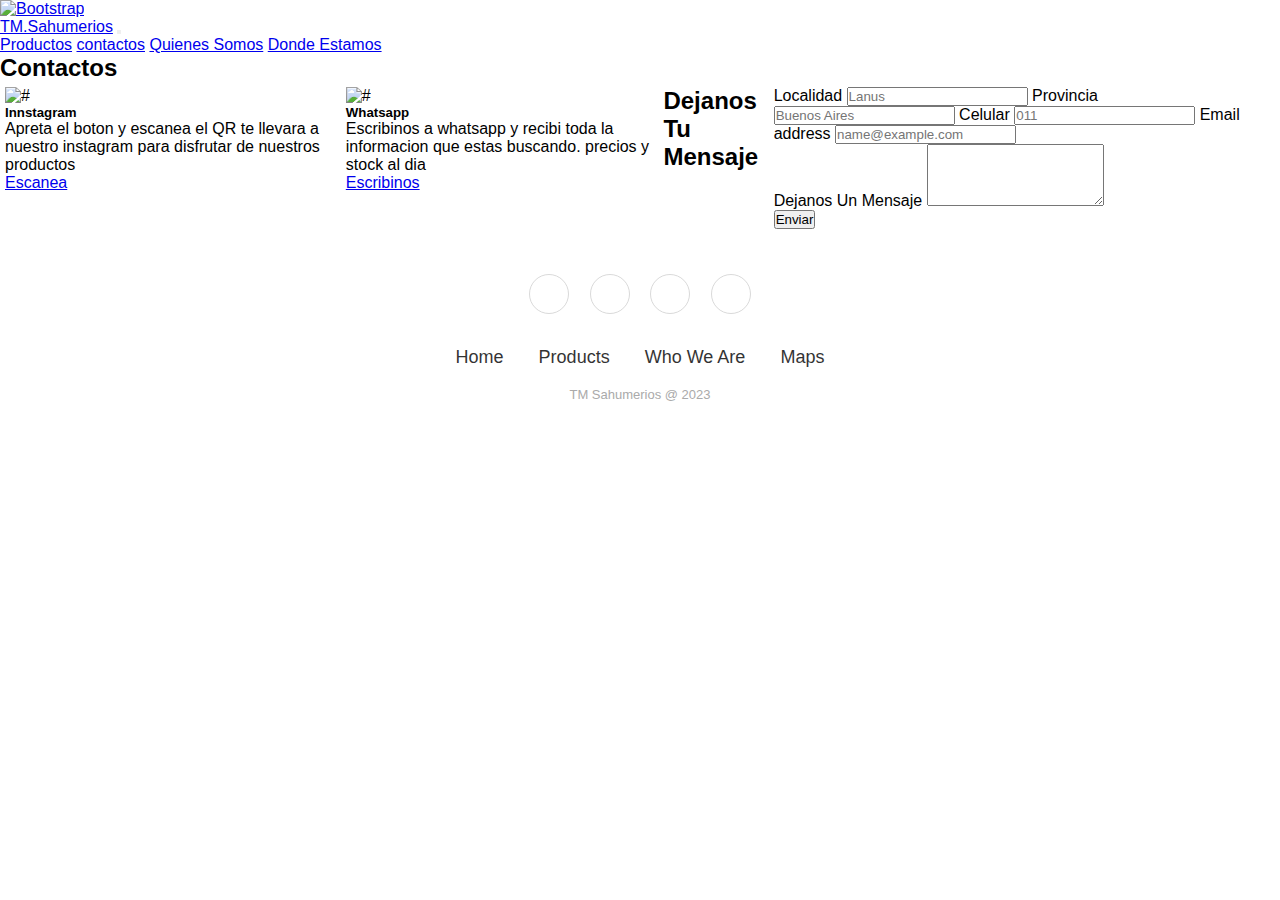
==== pages/contactos.html @ a0fb8d67 "comentarios" ====
<!DOCTYPE html>
<html lang="en">
<head>
    <meta charset="UTF-8">
    <meta name="viewport" content="width=device-width, initial-scale=1.0">
    <title>Contactos</title>
    <link rel="icon" href="../imagenes/logo TM.jpeg">
    <link rel="stylesheet" href="../CSS/style.css">
    <link rel="stylesheet" href="https://cdnjs.cloudflare.com/ajax/libs/font-awesome/6.4.0/css/all.min.css" integrity="sha512-iecdLmaskl7CVkqkXNQ/ZH/XLlvWZOJyj7Yy7tcenmpD1ypASozpmT/E0iPtmFIB46ZmdtAc9eNBvH0H/ZpiBw==" crossorigin="anonymous" referrerpolicy="no-referrer" />
    <link href="https://cdn.jsdelivr.net/npm/bootstrap@5.3.0/dist/css/bootstrap.min.css" rel="stylesheet" integrity="sha384-9ndCyUaIbzAi2FUVXJi0CjmCapSmO7SnpJef0486qhLnuZ2cdeRhO02iuK6FUUVM" crossorigin="anonymous">
    <script src="https://kit.fontawesome.com/eb496ab1a0.js" crossorigin="anonymouse"></script>
</head>
<body>
    
<!-- navegador -->

    <nav class="navbar bg-light-tertiary">
        <div class="container">
          <a class="navbar-brand" href="#">
            <img src="../imagenes/logo TM.jpeg" alt="Bootstrap" width="150" height="150">
          </a>
        
      <nav class="navbar navbar-expand-lg bg-ligth-tertiary lead">
        <div class="container-fluid">
          <a class="navbar-brand" href="../index.html">TM.Sahumerios</a>
          <button class="navbar-toggler" type="button" data-bs-toggle="collapse" data-bs-target="#navbarNavAltMarkup" aria-controls="navbarNavAltMarkup" aria-expanded="false" aria-label="Toggle navigation">
            <span class="navbar-toggler-icon"></span>
          </button>
          <div class="collapse navbar-collapse" id="navbarNavAltMarkup">
            <div class="navbar-nav">
              <a class="nav-link active" aria-current="page" href="./productos.html">Productos</a>
              <a class="nav-link" href="./contactos.html">contactos</a>
              <a class="nav-link" href="./quienessomos.html">Quienes Somos</a>
              <a class="nav-link" href="./dondeestamos.html">Donde Estamos</a>
            </div>
          </div>
        </div>
      </nav>
      </div>
      </nav>


    <main>
<!-- tarjetas de instagran y whatsapp -->

        <div class="productos text-center p-5 ">
            <h2>Contactos</h2>
        </div>
       
          <div class="container">
            <div class="row">
              <div class="col-6">
                <div class="card">
                  <img src="../imagenes/instagram-logo.png" alt="#" class="card-img-top">
                  <div class="card-body">
                    <h5 class="card-title">Innstagram</h5>
                    <p class="card-text">Apreta el boton y escanea el QR te llevara a nuestro instagram para disfrutar de nuestros productos</p>
                    <a href="../imagenes/mandala qr.jpeg" class="btn btn-primary">Escanea</a>
                  </div>
                </div>
              </div>
            
                  <div class="col-6">
                    <div class="card">
                      <img src="../imagenes/whatsapp.png" alt="#" class="card-img-top">
                      <div class="card-body">
                        <h5 class="card-title">Whatsapp</h5>
                        <p class="card-text">Escribinos a whatsapp y recibi toda la informacion que estas buscando. precios y stock al dia</p>
                        <a href="https://api.whatsapp.com/send?phone=5491133809223" class="btn btn-primary">Escribinos</a>
                      </div>
                    </div>
                  </div>
<!-- formulario de mensjes -->

                  <div class="productos text-center p-5">
                    <h2>Dejanos Tu Mensaje</h2>
                </div>


                  <div class="mb-3 py-5 bg-body-secondary">
                    <label for="exampleFormControlInput1" class="form-label">Localidad</label>
                    <input type="email" class="form-control" id="exampleFormControlInput1" placeholder="Lanus">
                    <label for="exampleFormControlInput1" class="form-label">Provincia</label>
                    <input type="email" class="form-control" id="exampleFormControlInput1" placeholder="Buenos Aires">
                    <label for="exampleFormControlInput1" class="form-label">Celular</label>
                    <input type="email" class="form-control" id="exampleFormControlInput1" placeholder="011">
                    <label for="exampleFormControlInput1" class="form-label">Email address</label>
                    <input type="email" class="form-control" id="exampleFormControlInput1" placeholder="name@example.com">
                  
                  <div class="mb-3">
                    <label for="exampleFormControlTextarea1" class="form-label">Dejanos Un Mensaje</label>
                    <textarea class="form-control" id="exampleFormControlTextarea1" rows="4"></textarea>
                    <div class="col align-bottom text-center p-4">
                      <button type="submit" class="btn btn-primary">Enviar</button>
                    </div>
                  </div>
                  </div>

</main>


<!-- pie de pagina -->


<footer>
    <section class="footer">
        <div class="social">
            <a href="https://instagram.com/tmsahumerios?igshid=OGQ5ZDc2ODk2ZA=="><i class="fab fa-instagram"></i></a>
            <a href="https://api.whatsapp.com/send?phone=5491133809223"><i class="fab fa-whatsapp"></i></a>
            <a href="https://instagram.com/tmsahumerios?igshid=OGQ5ZDc2ODk2ZA=="><i class="fab fa-facebook"></i></a>
            <a href="https://instagram.com/tmsahumerios?igshid=OGQ5ZDc2ODk2ZA=="><i class="fab fa-twitter"></i></a>
        </div>
        <ul class="list">
            <li>
                <a href="../index.html">Home</a>
            </li>
            <li>
                <a href="./productos.html">Products</a>
            </li>
            <li>
                <a href="./quienessomos.html">Who We Are</a>
            </li>
            <li>
                <a href="./dondeestamos.html">Maps</a>
            </li>
        </ul>
            <p class="copyright">
                 TM Sahumerios @ 2023
            </p>
    </section>
</footer>


<script src="https://cdn.jsdelivr.net/npm/bootstrap@5.3.0/dist/js/bootstrap.bundle.min.js" integrity="sha384-geWF76RCwLtnZ8qwWowPQNguL3RmwHVBC9FhGdlKrxdiJJigb/j/68SIy3Te4Bkz" crossorigin="anonymous"></script>
</body>
</html>
---- CSS/style.css ----
*{
   margin: 0;
   padding: 0;
   box-sizing: border-box;
   font-family: Arial, Helvetica, sans-serif;
}




/* menu de navegacion */
body{
   font-family: Arial, Helvetica, sans-serif;

   margin: 0;
   background-image: url("/imagenes/humo.webp");
   background-size: cover;
   background-position: center;
   background-attachment: fixed;
}

header{
   display: flex;
   height: 80px;
   background-color:white;
   justify-content: space-around;
}

.logo{
   display: flex;
   align-items: center;
   padding: 10px;
}
.logo img{
   height: 100px;
   margin-left: 50%;
}

.menu{
   list-style: none;
   padding: 10px;
   background: white;
   width: 90%;
   max-width: 1000px;
   margin: 50;
}
.menu li a{
   text-decoration: none;
   color: black;
   padding: 20px;
   display: block;
}
.menu li a:hover{
   color: antiquewhite;
}
.menu li{
   display: inline-block;
   text-align: center;
}

.Contenedor {
  
  font-family: Arial, Helvetica, sans-serif;
  margin: 3% 25% 10% 40%;
  width: 500px;

  display: flex;
  justify-content: center;
  flex-direction: column;
  align-items: center;
  
}






/* baner */
.banner{
   width: 100%;
   height: 800px;
   animation: banner 10s infinite linear alternate;
   background-size: 100% 100%;
   position: relative;
   display: flex;
   justify-content: center;
   align-items: center;
}
@keyframes banner{
   0%, 20%{
       background-image: url(../imagenes/buda1.jpg)
   }
   25%, 45%{
       background-image: url(../imagenes/paz2.jpg)
   }
   50%, 70%{
       background-image: url(../imagenes/imagen\ 1.jpg)
   }
   75%, 100%{
       background-image: url(../imagenes/elefante4.jpg)
   }
}





/* pagina de productos */

.catalogo {
   
   padding: 5%;
   

}

h1{text-decoration: underline;
   padding: 30px 60% 30px 45%
   
}
*{
   box-sizing: border-box;
}
body{
   margin: 0;
   padding: 0;
}
img{
   width: 100%;
}
.row{
   display: flex;
   padding: 5px;
}
.columnas{
   flex: 25%;
   padding: 5%;
   
}
.columnas img{
   margin-top: 5px;
}








/* pie de pagina */

footer {
   margin: 0;
   padding: 0;
   box-sizing: border-box;
   font-family: 'Segoe UI', Tahoma, Geneva, Verdana, sans-serif;
   font-weight: 400;
   /* background-color: #ededed; */
}

.footer{
   padding: 40px 0;
   background-image: url("/imagenes/humo.webp");
   background-size: cover;
   background-position: center;
   background-attachment: fixed;
}

.footer .social{
   text-align: center;
   padding-bottom: 25px;
   color: #4b4c4d;
}

.footer .social a{
   font-size: 24px;
   color: inherit;
   border: 1px solid #ccc;
   width: 40px;
   height: 40px;
   line-height: 38px;
   display: inline-block;
   text-align: center;
   border-radius: 50%;
   margin: 0 8px;
   opacity: 0.75;
}

.footer .social a:hover {
   opacity: 0.9;
}

.footer ul{
   margin-top: 0;
   padding: 0;
   list-style: none;
   font-size: 18px;
   line-height: 1.6;
   margin-bottom: 0;
   text-align: center;
}
.footer ul li a {
   color: inherit;
   text-decoration: none;
   opacity: 0.8;
}

.footer ul li{
   display: inline-block;
   padding: 0 15px;
}

.footer ul li a:hover{
   opacity: 1;
}

.footer .copyright{
   margin-top: 15px;
   text-align: center;
   font-size: 13px;
   color: #aaa
}






/* quienes somos texto */
.quienes-somos {
   margin: 5%;
   background-color: antiquewhite;
   height: 40vh;
   display: flex;
   justify-content: center;
   align-items: center;
   flex-direction:column
}


.quienes-somos h2{
   text-decoration: underline;
   padding: 0 0 3% 0
   
}
.quienes-somos p{
   width: 50%;
}

    
   


/* mapa de pages donde estamos */
.mapa{
   display: flex;
   justify-content: center;
   
}
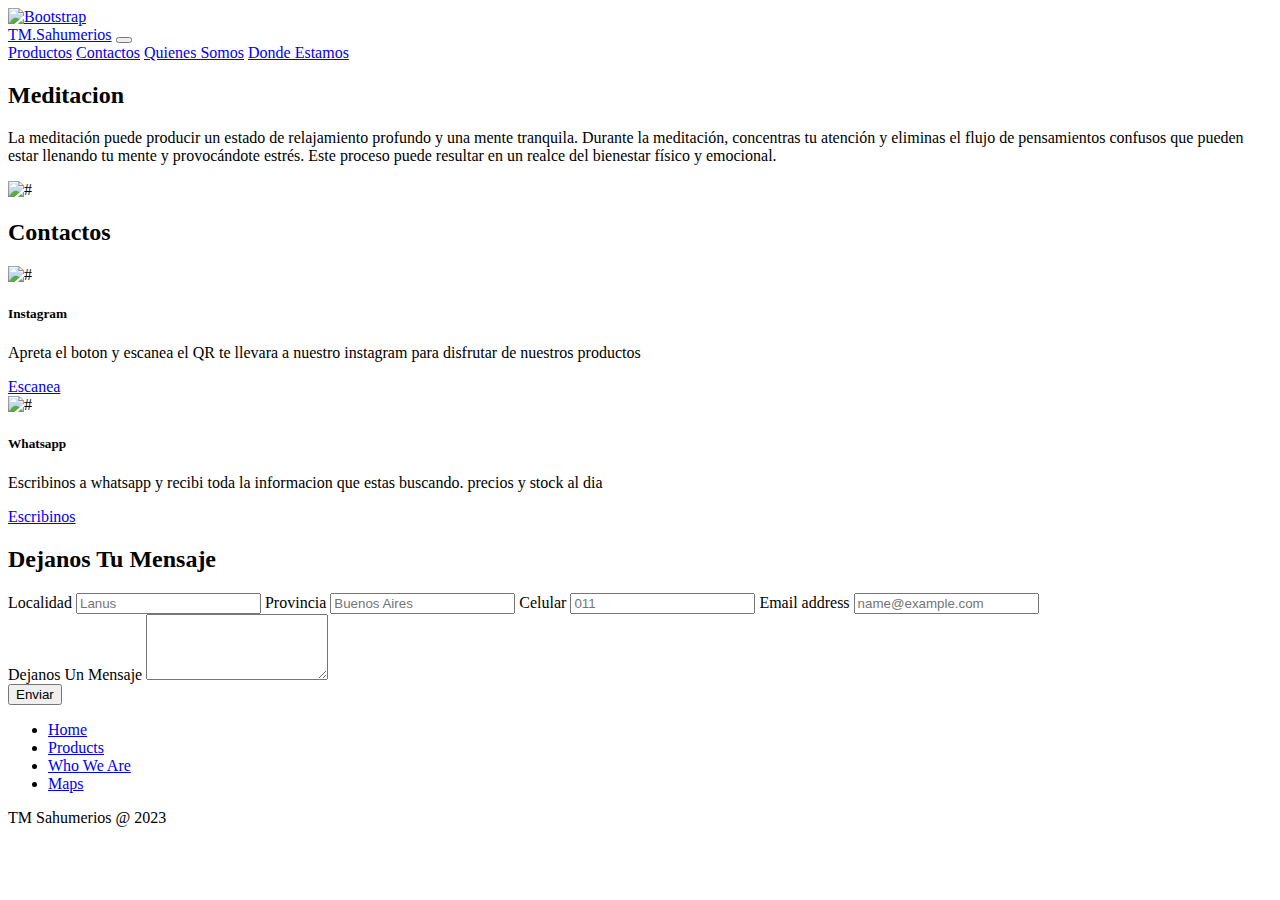
==== commit fe647af0: "sass" ====
--- a/pages/contactos.html
+++ b/pages/contactos.html
@@ -4,20 +4,33 @@
     <meta charset="UTF-8">
     <meta name="viewport" content="width=device-width, initial-scale=1.0">
     <title>Contactos</title>
-    <link rel="icon" href="../imagenes/logo TM.jpeg">
-    <link rel="stylesheet" href="../CSS/style.css">
+    <!-- tags de seo -->
+    <meta name="description" content="somos un mini emprendimiento que se dedica a comercializar sahumerios naturales">
+    <meta name="keywords" content="sahumerios, cuencos, cascada de humo, conos, difusores, buda, meditación, Hornitos">
+    <!-- icono de pagina -->
+    <link rel="icon" href="../imagenes/TM.jpg">
+    <!-- link de sass -->
+    <link rel="stylesheet" href="../Sass/main.css">
+    <!-- link footer -->
     <link rel="stylesheet" href="https://cdnjs.cloudflare.com/ajax/libs/font-awesome/6.4.0/css/all.min.css" integrity="sha512-iecdLmaskl7CVkqkXNQ/ZH/XLlvWZOJyj7Yy7tcenmpD1ypASozpmT/E0iPtmFIB46ZmdtAc9eNBvH0H/ZpiBw==" crossorigin="anonymous" referrerpolicy="no-referrer" />
+    <script src="https://kit.fontawesome.com/eb496ab1a0.js" crossorigin="anonymouse"></script>
+    <!-- bootstrap -->
     <link href="https://cdn.jsdelivr.net/npm/bootstrap@5.3.0/dist/css/bootstrap.min.css" rel="stylesheet" integrity="sha384-9ndCyUaIbzAi2FUVXJi0CjmCapSmO7SnpJef0486qhLnuZ2cdeRhO02iuK6FUUVM" crossorigin="anonymous">
-    <script src="https://kit.fontawesome.com/eb496ab1a0.js" crossorigin="anonymouse"></script>
+    <!-- tipografia -->
+    <link href="https://fonts.googleapis.com/css2? familia=EB+Garamond:wght@400;500;600;700;800&display=swap" rel="hoja de estilo">
 </head>
 <body>
     
-<!-- navegador -->
+<!-- navegador de contactos-->
+<header>
 
+
+
+  
     <nav class="navbar bg-light-tertiary">
         <div class="container">
           <a class="navbar-brand" href="#">
-            <img src="../imagenes/logo TM.jpeg" alt="Bootstrap" width="150" height="150">
+            <img src="../imagenes/TM.logo.png" alt="Bootstrap" width="150" height="150">
           </a>
         
       <nav class="navbar navbar-expand-lg bg-ligth-tertiary lead">
@@ -29,9 +42,9 @@
           <div class="collapse navbar-collapse" id="navbarNavAltMarkup">
             <div class="navbar-nav">
               <a class="nav-link active" aria-current="page" href="./productos.html">Productos</a>
-              <a class="nav-link" href="./contactos.html">contactos</a>
-              <a class="nav-link" href="./quienessomos.html">Quienes Somos</a>
-              <a class="nav-link" href="./dondeestamos.html">Donde Estamos</a>
+              <a class="nav-link active" href="./contactos.html">Contactos</a>
+              <a class="nav-link active" href="./quienessomos.html">Quienes Somos</a>
+              <a class="nav-link active" href="./dondeestamos.html">Donde Estamos</a>
             </div>
           </div>
         </div>
@@ -39,42 +52,86 @@
       </div>
       </nav>
 
+</header>
 
-    <main>
+
+
+
+
+
+
+<main>
+
+    <!-- Baner de contactos -->
+
+    <div class="contenedor">
+
+      <div class="texto">
+        <h2>Meditacion</h2>
+          <p>La meditación puede producir un estado de relajamiento profundo y una mente tranquila. Durante la meditación, concentras tu atención y eliminas el flujo de pensamientos confusos que pueden estar llenando tu mente y provocándote estrés. Este proceso puede resultar en un realce del bienestar físico y emocional.</p>
+      </div>
+    
+      <img class="imagen" src="../imagenes/meditacion.webp" alt="#">
+    </div>
+    
+      
+          
+        
+
+
+
+
+
 <!-- tarjetas de instagran y whatsapp -->
 
-        <div class="productos text-center p-5 ">
+        <div class="productos text-center">
             <h2>Contactos</h2>
-        </div>
+          </div>
        
           <div class="container">
             <div class="row">
-              <div class="col-6">
-                <div class="card">
-                  <img src="../imagenes/instagram-logo.png" alt="#" class="card-img-top">
-                  <div class="card-body">
-                    <h5 class="card-title">Innstagram</h5>
+              <div class="col-12 col-md-4 col-lg-6">
+                <div class="card-img-top">
+                  <img src="../imagenes/instagram-logo.png" alt="#" class="card-img-top w-50">
+                  <div class="card-body bg-white bg-dark">
+                    <h5 class="card-title">Instagram</h5>
                     <p class="card-text">Apreta el boton y escanea el QR te llevara a nuestro instagram para disfrutar de nuestros productos</p>
-                    <a href="../imagenes/mandala qr.jpeg" class="btn btn-primary">Escanea</a>
+                    <a href="../imagenes/mandala qr.jpeg" class="btn btn-dark">Escanea</a>
                   </div>
                 </div>
               </div>
             
-                  <div class="col-6">
-                    <div class="card">
-                      <img src="../imagenes/whatsapp.png" alt="#" class="card-img-top">
-                      <div class="card-body">
+                  <div class="col-12 col-md-4 col-lg-6">
+                    <div class="card-img-top">
+                      <img src="../imagenes/whatsapp.png" alt="#" class="card-img-top w-50">
+                      <div class="card-body bg-white">
                         <h5 class="card-title">Whatsapp</h5>
                         <p class="card-text">Escribinos a whatsapp y recibi toda la informacion que estas buscando. precios y stock al dia</p>
-                        <a href="https://api.whatsapp.com/send?phone=5491133809223" class="btn btn-primary">Escribinos</a>
+                        <a href="https://api.whatsapp.com/send?phone=5491133809223" class="btn btn-dark">Escribinos</a>
                       </div>
                     </div>
                   </div>
+
+
+
+                  
+
+
+
+
+
+
+
+
+
+
+
+
 <!-- formulario de mensjes -->
 
                   <div class="productos text-center p-5">
                     <h2>Dejanos Tu Mensaje</h2>
-                </div>
+                  </div>
 
 
                   <div class="mb-3 py-5 bg-body-secondary">
@@ -95,7 +152,7 @@
                     </div>
                   </div>
                   </div>
-
+                
 </main>
 
 
